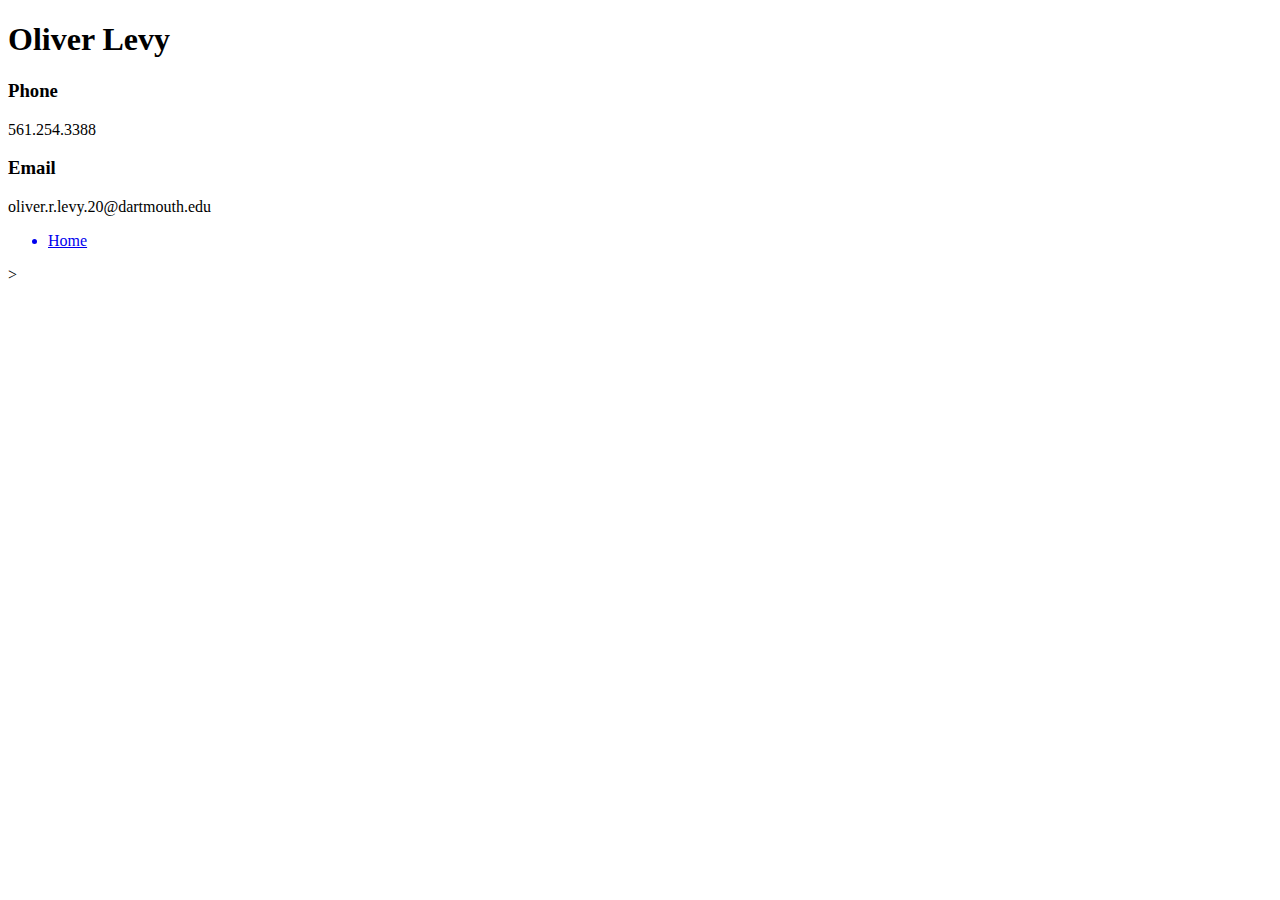
==== contact.html @ 96641370 "Contact Page and Formatting" ====
<!DOCTYPE html>
<html lang="en" dir="ltr">
  <head>
    <meta charset="utf-8">
    <link rel="stylesheet" href="/css/main.css">
    <title></title>
  </head>
  <body>
    <div class="Header">
        <h1>Oliver Levy</h1>
    </div>
    <div class="contact">
        <h3>Phone</h3>
        <p>561.254.3388</p>
        <h3>Email</h3>
        <p>oliver.r.levy.20@dartmouth.edu</p>

    </div>
    <div class="footer">
      <ul>
        <a href="main.html"><li>Home</li></a>
      </ul>

    </div>
  </body>
</html>>
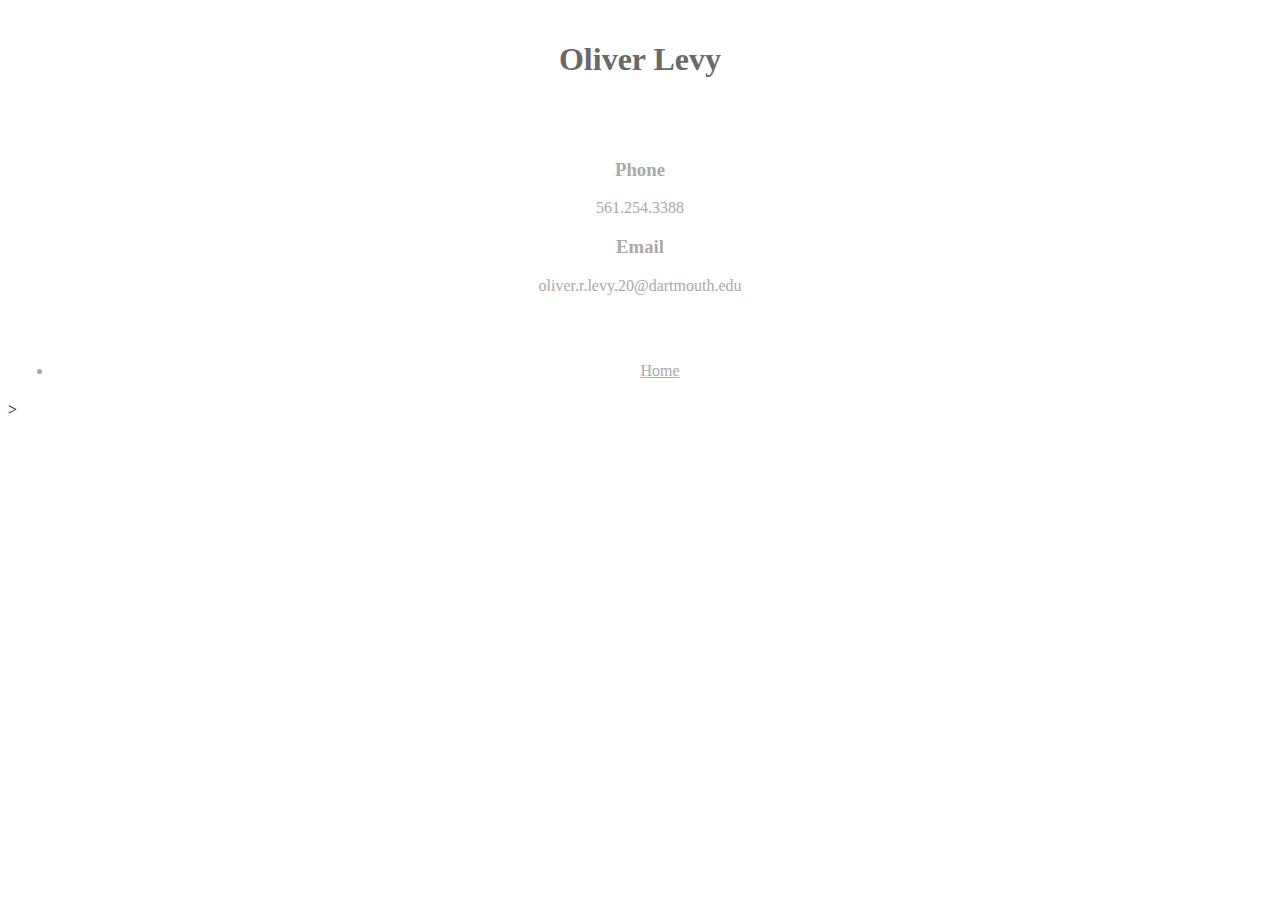
==== commit 4ba02421: "updated main.css border properties and image properties" ====
--- a/contact.html
+++ b/contact.html
@@ -18,7 +18,7 @@
     </div>
     <div class="footer">
       <ul>
-        <a href="main.html"><li>Home</li></a>
+        <li><a href="main.html">Home</a></li>
       </ul>
 
     </div>
--- a/css/main.css
+++ b/css/main.css
@@ -0,0 +1,69 @@
+
+.Header{
+  text-align: center;
+  font: Georgia, 20px;
+  color: #696969;
+  border-color:#708090;
+  border-radius: 2px;
+  margin: 10px;
+  padding: 10px;
+}
+.Lcontainer{
+  border-color: #708090;
+  border-radius: 2px;
+  margin: 10px;
+  padding: 5px;
+  display: grid;
+  grid-template-columns: auto 40% 40% auto;
+  grid-template-rows: auto 40% 40% auto;
+}
+#me{
+  grid-column-start: 2;
+  grid-column-end: 3;
+  grid-row-start: 2;
+  grid-row-end: 3;
+}
+#jup{
+  grid-column-start: 3;
+  grid-column-end: 4;
+  grid-row-start: 2;
+  grid-row-end: 3;
+}
+#SS{
+  grid-column-start: 2;
+  grid-column-end: 3;
+  grid-row-start: 3;
+  grid-row-end: 4;
+}
+#resume{
+  grid-column-start: 3;
+  grid-column-end: 4;
+  grid-row-start: 3;
+  grid-row-end: 4;
+}
+
+.contact{
+  text-align: center;
+  font: Georgia, 10px;
+  color: #A9A9A9;
+  border-color:#708090;
+  border-radius: 2px;
+
+  margin: 10px;
+  padding: 20px;
+}
+
+.footer{
+  text-align: center;
+  font: Georgia, 5px;
+  color: #A9A9A9;
+  padding: 5px;
+  text-decoration: none;
+}
+img{
+  width: 30px;
+  height: 30px;
+}
+a{
+  color:inherit;
+}
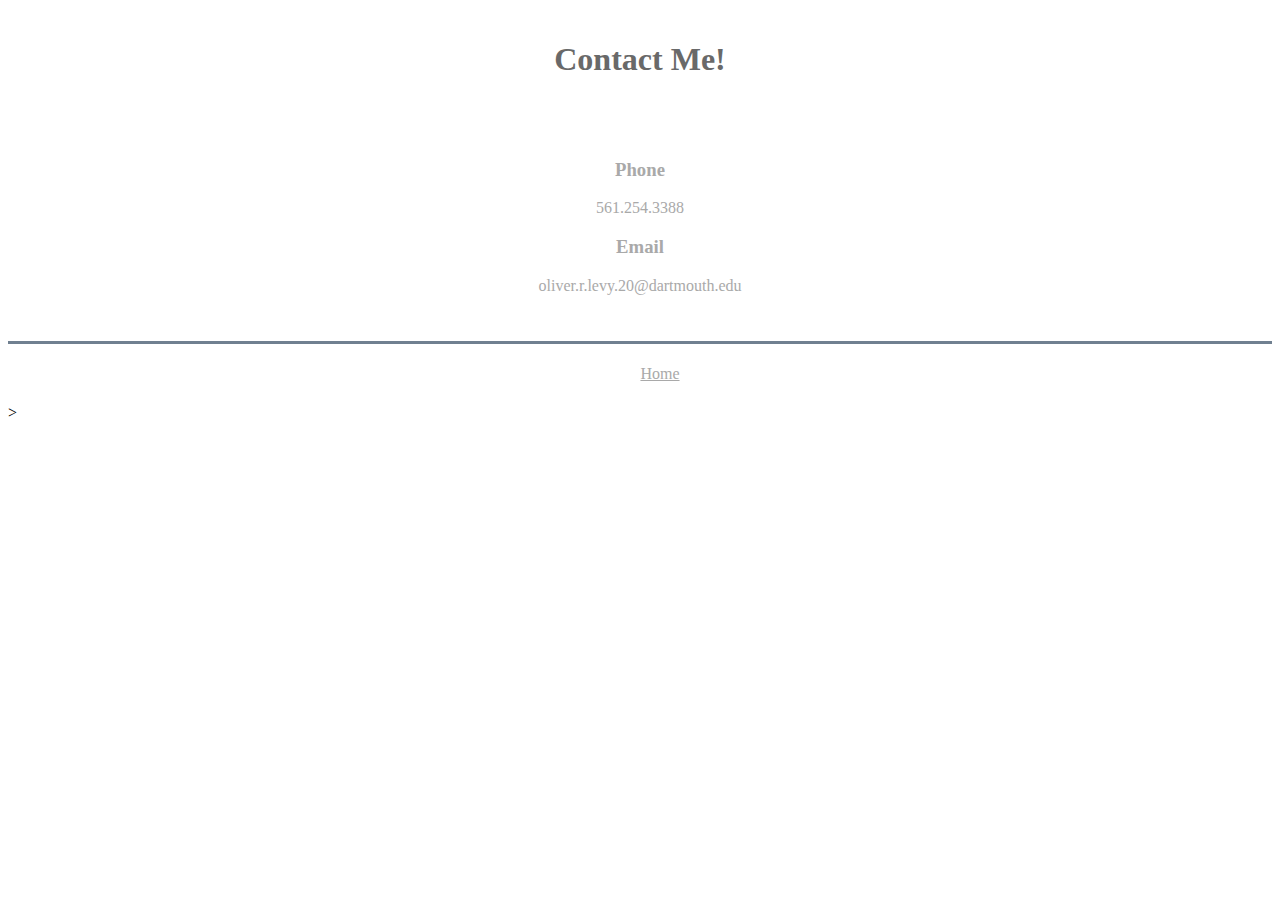
==== commit 6b5f4073: "updated main.css  properties" ====
--- a/contact.html
+++ b/contact.html
@@ -7,7 +7,7 @@
   </head>
   <body>
     <div class="Header">
-        <h1>Oliver Levy</h1>
+        <h1>Contact Me!</h1>
     </div>
     <div class="contact">
         <h3>Phone</h3>
--- a/css/main.css
+++ b/css/main.css
@@ -1,16 +1,14 @@
 
 .Header{
   text-align: center;
-  font: Georgia, 20px;
+  font: Georgia 20px;
   color: #696969;
-  border-color:#708090;
-  border-radius: 2px;
+
   margin: 10px;
   padding: 10px;
 }
 .Lcontainer{
-  border-color: #708090;
-  border-radius: 2px;
+
   margin: 10px;
   padding: 5px;
   display: grid;
@@ -44,26 +42,28 @@
 
 .contact{
   text-align: center;
-  font: Georgia, 10px;
+  font: Georgia 10px;
   color: #A9A9A9;
-  border-color:#708090;
-  border-radius: 2px;
 
   margin: 10px;
   padding: 20px;
 }
 
 .footer{
+  border-top: solid #708090 3px;
   text-align: center;
-  font: Georgia, 5px;
+  font: Georgia 5px;
   color: #A9A9A9;
   padding: 5px;
   text-decoration: none;
 }
 img{
-  width: 30px;
-  height: 30px;
+  width: auto;
+  height: auto;
 }
 a{
   color:inherit;
 }
+li{
+  list-style: none;
+}
